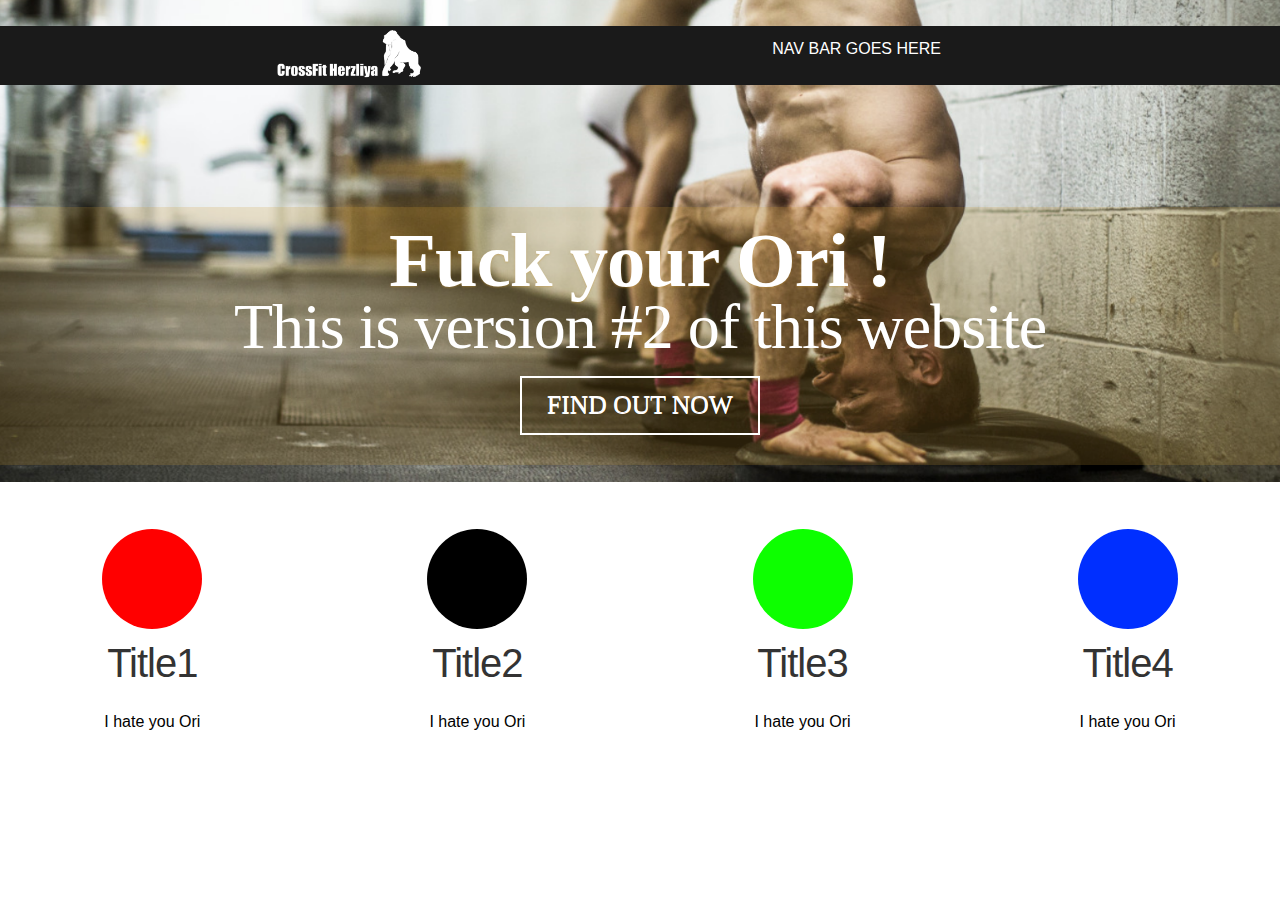
==== index.html @ 821d0a76 "trying to do the slider" ====
<!DOCTYPE html>
<html>

<head>
    <title>Some Title</title>
    <script src="js/jquery-1.7.2.min.js"></script>
    <script src="js/myScripts.js"></script>

    <!-- Responsive and mobile friendly stuff -->
    <meta name="HandheldFriendly" content="True">
    <meta name="MobileOptimized" content="320">
    <meta name="viewport" content="width=device-width, initial-scale=1.0">

    <!-- Stylesheets -->
    <link rel="stylesheet" href="css/xFitStyle.css" media="all">
    <link rel="stylesheet" href="css/html5reset.css" media="all">
    <link rel="stylesheet" href="css/responsivegridsystem.css" media="all">
    <link rel="stylesheet" href="css/col.css" media="all">
    <link rel="stylesheet" href="css/2cols.css" media="all">
    <link rel="stylesheet" href="css/3cols.css" media="all">
    <link rel="stylesheet" href="css/4cols.css" media="all">
    <link rel="stylesheet" href="css/5cols.css" media="all">
    <link rel="stylesheet" href="css/6cols.css" media="all">
    <link rel="stylesheet" href="css/7cols.css" media="all">
    <link rel="stylesheet" href="css/8cols.css" media="all">
    <link rel="stylesheet" href="css/9cols.css" media="all">
    <link rel="stylesheet" href="css/10cols.css" media="all">
    <link rel="stylesheet" href="css/11cols.css" media="all">
    <link rel="stylesheet" href="css/12cols.css" media="all">



    <!-- Responsive Stylesheets -->
    <link rel="stylesheet" media="only screen and (max-width: 1024px) and (min-width: 769px)" href="/css/1024.css">
    <link rel="stylesheet" media="only screen and (max-width: 768px) and (min-width: 481px)" href="/css/768.css">
    <link rel="stylesheet" media="only screen and (max-width: 480px)" href="/css/480.css">

    <!-- All JavaScript at the bottom, except for Modernizr which enables HTML5 elements and feature detects -->
    <script src="js/modernizr-2.5.3-min.js"></script>

    <body>
        <div id="container">
            <div class="header group span_3_of_3">
                <div class="logo col span_1_of_3">
                    <a href="index.html">
                        <img src="img/logo_white.png" class="logopic" />
                    </a>
                </div>
                <div class="nav-bar col span_2_of_3">
                    NAV BAR GOES HERE
                </div>
            </div>
            <div class="carousel">
                <img alt="pic 1" class="carImg" src="img/headerPhoto1.png" />
                <!--
                <img alt="pic 1" class="carImg" src="img/headerPhoto2.png" />
                <img alt="pic 1" class="carImg" src="img/headerPhoto3.png" />
                <img alt="pic 1" class="carImg" src="img/headerPhoto4.png" />
                <img alt="pic 1" class="carImg" src="img/headerPhoto5.png" />

-->
            </div>
            <div class="span_3_of_3">
                <div class="overlayText">
                    <h1 id="title">Fuck your Ori !</h1>
                    <h2 id="title">This is version #2 of this website</h2>
                    <button id="overlay" onclick='alert("clicked");'>FIND OUT NOW</button>
                    <br>
                    <br>
                    <br>
                </div>
            </div>
            <div class="foot">
                <div class="section">
                    <div class="col span_1_of_4">
                        <img src="img/boxLink1.png" class="footImg" />
                        <p class="introtext">Title1</p>
                        <p>I hate you Ori</p>
                    </div>
                    <div class="col span_1_of_4">
                        <img src="img/boxLink2.png" class="footImg" />
                        <p class="introtext">Title2</p>
                        <p>I hate you Ori</p>
                    </div>
                    <div class="col span_1_of_4">
                        <img src="img/boxLink3.png" class="footImg" />
                        <p class="introtext">Title3</p>
                        <p>I hate you Ori</p>
                    </div>
                    <div class="col span_1_of_4">
                        <img src="img/boxLink4.png" class="footImg" />
                        <p class="introtext">Title4</p>
                        <p>I hate you Ori</p>
                    </div>
                </div>
            </div>

        </div>
    </body>


    <script src="js/responsivegridsystem.js"></script>

</html>
---- css/xFitStyle.css ----
/** FONT ISNTALLATION**/

@font-face{

font-family:Dense;
 src:url(file:///C:/Users/aviadh/Documents/Websites/crossfit/CrossfitVer3/fonts/Dense-Regular.otf);

}
.header {
    height: 1%;
    margin-top: 2%;
    background: #1A1A1A;
}
.logopic {
    margin: -2%;
    width: 35%;
    height: auto;
    float: right;
}
.nav-bar {
    margin-top: 20%;
    height: 100%;
    color: #ffffff;
}
/**
.carousel {
    width: 500%;
    left: 0;
    margin: 0 auto;
    padding: 0;
}
**/

.carImg {
    margin-top: -17%;
    position: relative;
    z-index: -999;
    width: 100%;
}
.overlayText {
    margin-top: -22%;
    background-color: rgba(204, 153, 51, 0.2);
}
h1#title {
    color: white;
    font-family: Dense;
    font-weight: bold;
    text-shadow: 0px 1px 2px rgba(204, 153, 51, 0.4);
    font-size: 6vw;
    padding: 0;
    margin: 0;
}
h2#title {
    margin-top: -2%;
    color: white;
    font-family: Dense;
    font-size: 5vw;
}
button#overlay {
    background: transparent;
    color: white;
    border: 2px solid white;
    font-family: Dense;
    font-size: 2vw;
    margin: 0;
    margin-top: -10%;
    margin-bottom: -10%;
}
.foot {
    margin-top: 4%;
}
.footImg {
    background-size: cover;
    width: 100px;
    height: 100px;
    border-radius: 100px;
    border-top-left-radius: 100px;
    border-bottom-right-radius: 100px;
}
@media only screen and (max-width: 480px) {}
---- css/responsivegridsystem.css ----
/* RESPONSIVE GRID SYSTEM =============================================================================  */

/*  IMPORT FONTS  ============================================================================= */

@font-face {
    font-family: 'LeagueGothicRegular';
    src: url('/fonts/League_Gothic-webfont.eot');
    src: url('/fonts/League_Gothic-webfont.eot?#iefix') format('embedded-opentype'),
         url('/fonts/League_Gothic-webfont.woff') format('woff'),
         url('/fonts/League_Gothic-webfont.ttf') format('truetype'),
         url('/fonts/League_Gothic-webfont.svg#LeagueGothicRegular') format('svg');
    font-weight: normal;
    font-style: normal;
}

@font-face {
    font-family: 'MuseoSlab500';
    src: url('/fonts/museo_slab_500-webfont.eot');
    src: url('/fonts/museo_slab_500-webfont.eot?#iefix') format('embedded-opentype'), 
         url('/fonts/museo_slab_500-webfont.woff') format('woff'), 
         url('/fonts/museo_slab_500-webfont.ttf') format('truetype'), 
         url('/fonts/museo_slab_500-webfont.svg#MuseoSlab500') format('svg');
    font-weight: normal;
    font-style: normal;
}

@font-face {
    font-family: 'MuseoSlab300';
    src: url('/fonts/museo_slab_300-webfont.eot');
    src: url('/fonts/museo_slab_300-webfont.eot?#iefix') format('embedded-opentype'), 
         url('/fonts/museo_slab_300-webfont.woff') format('woff'), 
         url('/fonts/museo_slab_300-webfont.ttf') format('truetype'),
         url('/fonts/museo_slab_300-webfont.svg#MuseoSlab300') format('svg');
    font-weight: normal;
    font-style: normal;
}

@font-face {
    font-family: 'MuseoSlab100';
    src: url('/fonts/museo_slab_100-webfont.eot');
    src: url('/fonts/museo_slab_100-webfont.eot?#iefix') format('embedded-opentype'), 
         url('/fonts/museo_slab_100-webfont.woff') format('woff'), 
         url('/fonts/museo_slab_100-webfont.ttf') format('truetype'), 
         url('/fonts/museo_slab_100-webfont.svg#MuseoSlab100') format('svg');
    font-weight: normal;
    font-style: normal;
}

@font-face {
    font-family: 'GoudyBookletter1911Regular';
    src: url('/fonts/goudy_bookletter_1911-webfont.eot');
    src: url('/fonts/goudy_bookletter_1911-webfont.eot?#iefix') format('embedded-opentype'),
         url('/fonts/goudy_bookletter_1911-webfont.woff') format('woff'),
         url('/fonts/goudy_bookletter_1911-webfont.ttf') format('truetype'),
         url('/fonts/goudy_bookletter_1911-webfont.svg#GoudyBookletter1911Regular') format('svg');
    font-weight: normal;
    font-style: normal;

}

@font-face {
    font-family: 'HandSean';
    src: url('/fonts/handsean-webfont.eot');
    src: url('/fonts/handsean-webfont.eot?#iefix') format('embedded-opentype'),
         url('/fonts/handsean-webfont.woff') format('woff'),
         url('/fonts/handsean-webfont.ttf') format('truetype'),
         url('/fonts/handsean-webfont.svg#HandSean') format('svg');
    font-weight: normal;
    font-style: normal;
}


/* BASIC PAGE SETUP ============================================================================= */

body { 
margin : 0 auto;
padding : 0;
font : 100%/1.4 'lucida sans unicode', 'lucida grande', 'Trebuchet MS', verdana, arial, helvetica, helve, sans-serif; 	
color : #000; 
text-align: center;
background: #fff url(/images/bodyback.png) left top;
}

button, 
input, 
select, 
textarea { 
font-family : 'lucida sans unicode', 'lucida grande', 'Trebuchet MS', verdana, arial, helvetica, helve, sans-serif; 
color : #333; }

/*  HEADINGS  ============================================================================= */

h1, h2, h3, h4, h5, h6 {
font-family:  MuseoSlab300, 'lucida sans unicode', 'lucida grande', 'Trebuchet MS', verdana, arial, helvetica, helve, sans-serif;
font-weight : normal;
margin-top: 10px;
letter-spacing: -1px;
}

h1 { 
font-family:  LeagueGothicRegular, 'lucida sans unicode', 'lucida grande', 'Trebuchet MS', verdana, arial, helvetica, helve, sans-serif;
color: #000;
margin-bottom : 0.2em;
font-size : 6em; /* 96 / 16 */
line-height : 1.4;
}


h2 { 
color: #222;
margin-bottom : .5em;
margin-top : .5em;
font-size : 2.75em; /* 40 / 16 */
line-height : 1.2;
}

h3 { 
color: #333;
margin-bottom : 0.3em;
letter-spacing: -1px;
font-size : 1.75em; /* 28 / 16 */
line-height : 1.3; }


h4 { 
color: #444;
margin-bottom : 0.5em;
font-size : 1.5em; /* 24 / 16  */
line-height : 1.25; }

	footer h4 { 
		color: #ccc;
	}

h5 { 
color: #555;
margin-bottom : 1.25em;
font-size : 1em; /* 20 / 16 */ }

h6 { 
color: #666;
font-size : 1em; /* 16 / 16  */ }

/*  TYPOGRAPHY  ============================================================================= */

p, ol, ul, dl, address { 
margin-bottom : 1.5em; 
font-size : 1em; /* 16 / 16 = 1 */ }

p {
hyphens : auto;  }


p.introtext {
font-family:  MuseoSlab100, 'lucida sans unicode', 'lucida grande', 'Trebuchet MS', verdana, arial, helvetica, helve, sans-serif;
font-size : 2.5em; /* 40 / 16 */
color: #333;
line-height: 1.4em;
letter-spacing: -1px;
margin-bottom: 0.5em;
}


p.handwritten {
font-family:  HandSean, 'lucida sans unicode', 'lucida grande', 'Trebuchet MS', verdana, arial, helvetica, helve, sans-serif; 
font-size: 1.375em; /* 24 / 16 */
line-height: 1.8em;
margin-bottom: 0.3em;
color: #666;
}

p.center {
text-align: center;
}


.and {
font-family: GoudyBookletter1911Regular, Georgia, Times New Roman, sans-serif;
font-size: 1.5em; /* 24 / 16 */
}

.heart {
font-size: 1.5em; /* 24 / 16 */
}

ul, 
ol { 
margin : 0 0 1.5em 0; 
padding : 0 0 0 24px; }

li ul, 
li ol { 
margin : 0;
font-size : 1em; /* 16 / 16 = 1 */ }

dl, 
dd { 
margin-bottom : 1.5em; }

dt { 
font-weight : normal; }

b, strong { 
font-weight : bold; }

hr { 
display : block; 
margin : 1em 0; 
padding : 0;
height : 1px; 
border : 0; 
border-top : 1px solid #ccc;
}

small { 
font-size : 1em; /* 16 / 16 = 1 */ }

sub, sup { 
font-size : 75%; 
line-height : 0; 
position : relative; 
vertical-align : baseline; }

sup { 
top : -.5em; }

sub { 
bottom : -.25em; }

.subtext {
	color: #666;
	}

/* LINKS =============================================================================  */

a { 
color : #cc1122;
-webkit-transition: all 0.3s ease;
-moz-transition: all 0.3s ease;
-o-transition: all 0.3s ease;
transition: all 0.3s ease;
text-decoration: none;
}

a:visited { 
color : #ee3344; }

a:focus { 
outline : thin dotted; 
color : rgb(0,0,0); }

a:hover, 
a:active { 
outline : 0;
color : #dd2233;
}


footer a { 
color : #ffffff;
-webkit-transition: all 0.3s ease;
-moz-transition: all 0.3s ease;
-o-transition: all 0.3s ease;
transition: all 0.3s ease;
}

footer a:visited { 
color : #fff; }

footer a:focus { 
outline : thin dotted; 
color : rgb(0,0,0); }

footer a:hover, 
footer a:active { 
outline : 0;
color : #fff;
}


/* IMAGES ============================================================================= */

img {
border : 0;
max-width: 100%;
height: auto;
width: auto\9; /* ie8 */
}

img.floatleft { float: left; margin: 0 10px 0 0; }
img.floatright { float: right; margin: 0 0 0 10px; }


/* TABLES ============================================================================= */

table { 
border-collapse : collapse;
border-spacing : 0;
margin-bottom : 1.4em; 
width : 100%; }

th, td, caption { 
padding : .25em 10px .25em 5px; }

tfoot { 
font-style : italic; }

caption { 
background-color : transparent; }

/* FORMS ============================================================================= */

form { 
margin : 0; }

fieldset { 
margin-bottom : 1.5em; 
padding : 0; 
border-width : 0; }

legend { 
*margin-left : -7px; 
padding : 0; 
border-width : 0; }

label{
font-weight : normal;
cursor : pointer;
display:block;
margin:0;
position:relative;
top:0;
left:0;
}

	label.inline{
	display:inline;
	margin:0;
	}
	
	label span{
	color:#666;
	font-size:0.9em;
	}
	
	label span.right{
	position:absolute;
	bottom:0;
	right:1em;
	text-align:right;
	}
	
	label.disabled{
	color:#ccc;
	}


button, 
search,
input, 
select, 
textarea { 
font-size : 100%; 
margin : 0; 
vertical-align : baseline; 
*vertical-align : middle; }

button, input { 
line-height : normal; 
*overflow : visible; }

button, 
input[type="button"], 
input[type="reset"], 
input[type="submit"] { 
padding: 0.5em 1em;
margin: 0;
cursor : pointer; 
text-shadow:0 1px 0 #fff;
}

input[type="checkbox"], 
input[type="radio"] { 
box-sizing : border-box; }

input[type="search"] { 
	box-sizing : content-box;
}

button::-moz-focus-inner, 
input::-moz-focus-inner { 
padding : 0;
border : 0;  }

input{
margin:0;
border:1px solid #ccc;
font-size:1em;
padding:5px;
-moz-border-radius:5px;
-webkit-border-radius:5px;
border-radius:5px;
background:#fff;
-moz-box-shadow:inset 0px 0px 6px #ccc;
-webkit-box-shadow:inset 0px 1px 6px #ccc;
box-shadow:inset 0px 1px 6px #ccc;
}

	input::-webkit-input-placeholder,
	input:-moz-placeholder,
	.placeholder{
	color:#bbb;
	}
	
	input::-moz-focus-inner {border:0;}

	input[disabled="disabled"], input.disabled{
	color:#999;
	background:#f5f5f5;
	-moz-box-shadow:inset 0px 0px 2px #ddd;
	-webkit-box-shadow:inset 0px 1px 2px #ddd;
	box-shadow:inset 0px 1px 2px #ddd;
	}


/* Colors for form validity */
input:valid, 
textarea:valid   {  
/* Styles */ }

input:invalid, 
textarea:invalid {
-webkit-box-shadow : 0 0 2px #f00; 
-moz-box-shadow : 0 0 2px #f00;
box-shadow : 0 0 2px #f00; }

.no-boxshadow input:invalid, 
.no-boxshadow textarea:invalid {
background-color : #ccc; }



/*  MAIN LAYOUT	============================================================================= */

#skiptomain { display: none; }

#wrapper {
	width: 100%;
	position: relative;
	text-align: left;
}

	#headcontainer {
		width: 100%;
		background: url(/images/headerback.png) no-repeat center top;
	}

		header {
			clear: both;
			width: 80%; /* 1000px / 1250px */
			font-size: 0.8125em; /* 13 / 16 */
			max-width: 92.3em; /* 1200px / 13 */
			margin: 0 auto;
			padding: 130px 0px 10px 0px;
			position: relative;
			color: #000;
			text-align: center;
		}
 
   
		

	#maincontentcontainer {
		width: 100%;
	}

		.standardcontainer {
			
		}
		
		.darkcontainer {
			background: rgba(102, 102, 102, 0.05);
		}

		.lightcontainer {
			background: rgba(255, 255, 255, 0.33);
		}
		
			#maincontent{
				clear: both;
				width: 80%; /* 1000px / 1250px */
				font-size: 0.8125em; /* 13 / 16 */
				max-width: 92.3em; /* 1200px / 13 */
				margin: 0 auto;
				padding: 1em 0px;
				color: #333;
				line-height: 1.5em;
				position: relative;
			}
		
			.maincontent{
				clear: both;
				width: 80%; /* 1000px / 1250px */
				font-size: 0.8125em; /* 13 / 16 */
				max-width: 92.3em; /* 1200px / 13 */
				margin: 0 auto;
				padding: 1em 0px;
				color: #333;
				line-height: 1.5em;
				position: relative;
			}

	#footercontainer {
		width: 100%;	
		border-top: 1px solid #000;
		background: #222 url(/images/footerback.png) left top;
	}
	
		footer {
			clear: both;
			width: 80%; /* 1000px / 1250px */
			font-size: 0.8125em; /* 13 / 16 */
			max-width: 92.3em; /* 1200px / 13 */
			margin: 0 auto;
			padding: 20px 0px 10px 0px;
			color: #999;
		}

		footer strong {
			font-size: 1.077em; /* 14 / 13 */
			color: #aaa;
		}


		footer a:link, footer a:visited { color: #999; text-decoration: underline; }
		footer a:hover { color: #fff; text-decoration: underline; }

		ul.pagefooterlist, ul.pagefooterlistimages {
			display: block;
			float: left;
			margin: 0px;
			padding: 0px;
			list-style: none;
		}

		ul.pagefooterlist li, ul.pagefooterlistimages li {
			clear: left;
			margin: 0px;
			padding: 0px 0px 3px 0px;
			display: block;
			line-height: 1.5em;
			font-weight: normal;
			background: none;

		}

		ul.pagefooterlistimages li {
			height: 34px;
		}


		ul.pagefooterlistimages li img {
			padding: 5px 5px 5px 0px;
			vertical-align: middle;
			opacity: 0.75;
			-ms-filter: "progid:DXImageTransform.Microsoft.Alpha(Opacity=75)";
			filter: alpha( opacity  = 75);
			-webkit-transition: all 0.3s ease;
			-moz-transition: all 0.3s ease;
			-o-transition: all 0.3s ease;
			transition: all 0.3s ease;
		}

		ul.pagefooterlistimages li a
		{
			text-decoration: none;
		}

		ul.pagefooterlistimages li a:hover img {
			opacity: 1.0;
			-ms-filter: "progid:DXImageTransform.Microsoft.Alpha(Opacity=100)";
			filter: alpha( opacity  = 100);
		}

			#smallprint {
				margin-top: 20px;
				line-height: 1.4em;
				text-align: center;
				color: #999;
				font-size: 0.923em; /* 12 / 13 */
			}

			#smallprint p{
				vertical-align: middle;
			}

			#smallprint .twitter-follow-button{
				margin-left: 1em;
				vertical-align: middle;
			}

			#smallprint img {
				margin: 0px 10px 15px 0px;
				vertical-align: middle;
				opacity: 0.5;
				-ms-filter: "progid:DXImageTransform.Microsoft.Alpha(Opacity=50)";
				filter: alpha( opacity  = 50);
				-webkit-transition: all 0.3s ease;
				-moz-transition: all 0.3s ease;
				-o-transition: all 0.3s ease;
				transition: all 0.3s ease;
			}


			#smallprint a:hover img {
				opacity: 1.0;
				-ms-filter: "progid:DXImageTransform.Microsoft.Alpha(Opacity=100)";
				filter: alpha( opacity  = 100);
			}

			#smallprint a:link, #smallprint a:visited { color: #999; text-decoration: none; }
			#smallprint a:hover { color: #999; text-decoration: underline; }


/*  SECTIONS  ============================================================================= */

.section {
	clear: both;
	padding: 0px;
	margin: 0px;
}

	
/*  CODE  ============================================================================= */

pre.code {
	padding: 0;
	margin: 0;
	font-family: monospace;
	white-space: pre-wrap;
	font-size: 1.1em;
}

strong.code {
	font-weight: normal;
	font-family: monospace;
	font-size: 1.2em;
}


/*  EXAMPLE  ============================================================================= */

#example .col {
	background: #ccc;
	background: rgba(204, 204, 204, 0.85);

}

/*  SAMPLE  ============================================================================= */

#sample .col {
	background: #ccc;
	padding: 1em 0;
	background: rgba(204, 204, 204, 0.85);

}

/*  CALCUATIONS  ============================================================================= */

#calculated .col {
	background: #ccc;
	padding: 1em 0;
	background: rgba(204, 204, 204, 0.85);

}

/*  NOTES  ============================================================================= */


.note {
	position:relative;
	padding:1em 1.5em;
	margin: 0 0 1em 0;
	background: #fff;
	background: rgba(255, 255, 255, 0.5);
	overflow:hidden;
}

.note:before {
	content:"";
	position:absolute;
	top:0;
	right:0;
	border-width:0 16px 16px 0;
	border-style:solid;
	border-color:transparent transparent #cccccc #cccccc;
	background:#cccccc;
	-webkit-box-shadow:0 1px 1px rgba(0,0,0,0.3), -1px 1px 1px rgba(0,0,0,0.2);
	-moz-box-shadow:0 1px 1px rgba(0,0,0,0.3), -1px 1px 1px rgba(0,0,0,0.2);
	box-shadow:0 1px 1px rgba(0,0,0,0.3), -1px 1px 1px rgba(0,0,0,0.2);
	display:block; width:0; /* Firefox 3.0 damage limitation */
}

.note.rounded {
	-webkit-border-radius:5px 0 5px 5px;
	-moz-border-radius:5px 0 5px 5px;
	border-radius:5px 0 5px 5px;
}

.note.rounded:before {
	border-width:8px;
	border-color:#ff #ff transparent transparent;
	background: url(/images/bodyback.png);
	-webkit-border-bottom-left-radius:5px;
	-moz-border-radius:0 0 0 5px;
	border-radius:0 0 0 5px;
}

/*  SCREENS  ============================================================================= */

.siteimage {
	max-width: 90%;
	padding: 5%;
	margin: 0 0 1em 0;
	background: transparent url(/images/stripe-bg.png);
	-webkit-transition: background 0.3s ease;
	-moz-transition: background 0.3s ease;
	-o-transition: background 0.3s ease;
	transition: background 0.3s ease;
}

.siteimage:hover {
	background: #bbb url(/images/stripe-bg.png);
	position: relative;
	top: -2px;
	
}

/*  COLUMNS  ============================================================================= */

.twocolumns{
	-moz-column-count: 2;
	-moz-column-gap: 2em;
	-webkit-column-count: 2;
	-webkit-column-gap: 2em;
	column-count: 2;
	column-gap: 2em;
  }

/*  BUTTONS  ============================================================================= */


.button {
	display: inline-block;
	outline: none;
	cursor: pointer;
	text-align: center;
	text-decoration: none;
	font-weight: normal;
	color: #fff;
	padding: .5em 1em;
	margin: 1px;
	-webkit-border-radius: 5px;
	-moz-border-radius: 5px;
	border-radius: 5px;
	-webkit-box-shadow: 0 1px 2px rgba(0,0,0,.2);
	-moz-box-shadow: 0 1px 2px rgba(0,0,0,.2);
	box-shadow: 0 1px 2px rgba(0,0,0,.2);
	background: #cc1122 url(/images/glass.png) repeat-x 0 50%;
	-webkit-transition: all 0.3s ease;
	-moz-transition: all 0.3s ease;
	-o-transition: all 0.3s ease;
	transition: all 0.3s ease;
	font-size : 1.1em;
				
}
.button:hover {
	background: #dd2233 url(/images/glass.png) repeat-x 0 50%;
	color: #fff;
	text-decoration: none;
}
.button:active {
	background: #dd2233 url(/images/glass.png) repeat-x 0 50%;
	color: #fff;
	position: relative;
	top: 1px;
}
.button:visited { 
	color : #fff;
}



/*  GLOBAL OBJECTS ============================================================================= */

.breaker { clear: both; }

.group:before,
.group:after {
    content:"";
    display:table;
}
.group:after {
    clear:both;
}
.group {
    zoom:1; /* For IE 6/7 (trigger hasLayout) */
}


.floatleft {
    float: left;
}

.floatright {
    float: right;
}


/* VENDOR-SPECIFIC ============================================================================= */

html { 
-webkit-overflow-scrolling : touch; 
-webkit-tap-highlight-color : rgb(52,158,219); 
-webkit-text-size-adjust : 100%; 
-ms-text-size-adjust : 100%; }

.clearfix { 
zoom : 1; }

::-webkit-selection { 
background : rgb(23,119,175); 
color : rgb(250,250,250); 
text-shadow : none; }

::-moz-selection { 
background : rgb(23,119,175); 
color : rgb(250,250,250); 
text-shadow : none; }

::selection { 
background : rgb(23,119,175); 
color : rgb(250,250,250); 
text-shadow : none; }

button, 
input[type="button"], 
input[type="reset"], 
input[type="submit"] { 
-webkit-appearance : button; }

::-webkit-input-placeholder {
font-size : .875em; 
line-height : 1.4; }

input:-moz-placeholder { 
font-size : .875em; 
line-height : 1.4; }

.ie7 img,
.iem7 img { 
-ms-interpolation-mode : bicubic; }

input[type="checkbox"], 
input[type="radio"] { 
box-sizing : border-box; }

input[type="search"] { 
-webkit-box-sizing : content-box;
-moz-box-sizing : content-box; }

button::-moz-focus-inner, 
input::-moz-focus-inner { 
padding : 0;
border : 0; }

p {
/* http://www.w3.org/TR/css3-text/#hyphenation */
-webkit-hyphens : auto;
-webkit-hyphenate-character : "\2010";
-webkit-hyphenate-limit-after : 1;
-webkit-hyphenate-limit-before : 3;
-moz-hyphens : auto; }
---- css/col.css ----
/*  SECTIONS  ============================================================================= */

.section {
	clear: both;
	padding: 0px;
	margin: 0px;
}

/*  GROUPING  ============================================================================= */


.group:before,
.group:after {
    content:"";
    display:table;
}
.group:after {
    clear:both;
}
.group {
    zoom:1; /* For IE 6/7 (trigger hasLayout) */
}

/*  GRID COLUMN SETUP   ==================================================================== */

.col {
	display: block;
	float:left;
	margin: 1% 0 1% 1.6%;
}

.col:first-child { margin-left: 0; } /* all browsers except IE6 and lower */


/*  REMOVE MARGINS AS ALL GO FULL WIDTH AT 480 PIXELS */

@media only screen and (max-width: 480px) {
	.col { 
		margin: 1% 0 1% 0%;
	}
}
---- css/2cols.css ----
/*  GRID OF TWO   ============================================================================= */


.span_2_of_2 {
	width: 100%;
}

.span_1_of_2 {
	width: 49.2%;
}

/*  GO FULL WIDTH AT LESS THAN 480 PIXELS */

@media only screen and (max-width: 480px) {
	.span_2_of_2 {
		width: 100%; 
	}
	.span_1_of_2 {
		width: 100%; 
	}
}
---- css/3cols.css ----
/*  GRID OF THREE   ============================================================================= */

	
.span_3_of_3 {
	width: 100%; 
}

.span_2_of_3 {
	width: 66.13%; 
}

.span_1_of_3 {
	width: 32.26%; 
}


/*  GO FULL WIDTH AT LESS THAN 480 PIXELS */

@media only screen and (max-width: 480px) {
	.span_3_of_3 {
		width: 100%; 
	}
	.span_2_of_3 {
		width: 100%; 
	}
	.span_1_of_3 {
		width: 100%;
	}
}
---- css/4cols.css ----
/*  GRID OF FOUR   ============================================================================= */

	
.span_4_of_4 {
	width: 100%; 
}

.span_3_of_4 {
	width: 74.6%; 
}

.span_2_of_4 {
	width: 49.2%; 
}

.span_1_of_4 {
	width: 23.8%; 
}


/*  GO FULL WIDTH AT LESS THAN 480 PIXELS */

@media only screen and (max-width: 480px) {
	.span_4_of_4 {
		width: 100%; 
	}
	.span_3_of_4 {
		width: 100%; 
	}
	.span_2_of_4 {
		width: 100%; 
	}
	.span_1_of_4 {
		width: 100%; 
	}
}
---- css/5cols.css ----
/*  GRID OF FIVE   ============================================================================= */

	
.span_5_of_5 {
	width: 100%;
}

.span_4_of_5 {
  	width: 79.68%; 
}

.span_3_of_5 {
  	width: 59.36%; 
}

.span_2_of_5 {
  	width: 39.04%;
}

.span_1_of_5 {
  	width: 18.72%;
}


/*  GO FULL WIDTH AT LESS THAN 480 PIXELS */

@media only screen and (max-width: 480px) {
	.span_5_of_5 {
		width: 100%; 
	}
	.span_4_of_5 {
		width: 100%; 
	}
	.span_3_of_5 {
		width: 100%; 
	}
	.span_2_of_5 {
		width: 100%; 
	}
	.span_1_of_5 {
		width: 100%; 
	}
}
---- css/6cols.css ----
/*  GRID OF SIX   ============================================================================= */


.span_6_of_6 {
	width: 100%;
}

.span_5_of_6 {
  	width: 83.06%;
}

.span_4_of_6 {
  	width: 66.13%;
}

.span_3_of_6 {
  	width: 49.2%;
}

.span_2_of_6 {
  	width: 32.26%;
}

.span_1_of_6 {
  	width: 15.33%;
}


/*  GO FULL WIDTH AT LESS THAN 480 PIXELS */

@media only screen and (max-width: 480px) {
	.span_6_of_6 {
		width: 100%; 
	}
	.span_5_of_6 {
		width: 100%; 
	}
	.span_4_of_6 {
		width: 100%; 
	}
	.span_3_of_6 {
		width: 100%; 
	}
	.span_2_of_6 {
		width: 100%; 
	}
	.span_1_of_6 {
		width: 100%; 
	}
}
---- css/7cols.css ----
/*  GRID OF SEVEN   ============================================================================= */


.span_7_of_7 {
	width: 100%;
}

.span_6_of_7 {
	width: 85.48%;
}

.span_5_of_7 {
  	width: 70.97%;
}

.span_4_of_7 {
  	width: 56.45%;
}

.span_3_of_7 {
  	width: 41.94%;
}

.span_2_of_7 {
  	width: 27.42%;
}

.span_1_of_7 {
  	width: 12.91%;
}


/*  GO FULL WIDTH AT LESS THAN 480 PIXELS */

@media only screen and (max-width: 480px) {
	.span_7_of_7 {
		width: 100%; 
	}
	.span_6_of_7 {
		width: 100%; 
	}
	.span_5_of_7 {
		width: 100%; 
	}
	.span_4_of_7 {
		width: 100%; 
	}
	.span_3_of_7 {
		width: 100%; 
	}
	.span_2_of_7 {
		width: 100%; 
	}
	.span_1_of_7 {
		width: 100%; 
	}
}
---- css/8cols.css ----
/*  GRID OF EIGHT   ============================================================================= */

	
.span_8_of_8 {
	width: 100%;
}

.span_7_of_8 {
	width: 87.3%; 
}

.span_6_of_8 {
	width: 74.6%; 
}

.span_5_of_8 {
	width: 61.9%; 
}

.span_4_of_8 {
	width: 49.2%; 
}

.span_3_of_8 {
	width: 36.5%;
}

.span_2_of_8 {
	width: 23.8%; 
}

.span_1_of_8 {
	width: 11.1%; 
}


/*  GO FULL WIDTH AT LESS THAN 480 PIXELS */

@media only screen and (max-width: 480px) {
	.span_8_of_8 {
		width: 100%; 
	}
	.span_7_of_8 {
		width: 100%; 
	}
	.span_6_of_8 {
		width: 100%; 
	}
	.span_5_of_8 {
		width: 100%; 
	}
	.span_4_of_8 {
		width: 100%; 
	}
	.span_3_of_8 {
		width: 100%; 
	}
	.span_2_of_8 {
		width: 100%; 
	}
	.span_1_of_8 {
		width: 100%; 
	}
}
---- css/9cols.css ----
/*  GRID OF NINE   ============================================================================= */


.span_9_of_9 {
	width: 100%;
}

.span_8_of_9 {
	width: 88.71%;
}

.span_7_of_9 {
	width: 77.42%; 
}

.span_6_of_9 {
	width: 66.13%; 
}

.span_5_of_9 {
	width: 54.84%; 
}

.span_4_of_9 {
	width: 43.55%; 
}

.span_3_of_9 {
	width: 32.26%;
}

.span_2_of_9 {
	width: 20.97%; 
}

.span_1_of_9 {
	width: 9.68%; 
}


/*  GO FULL WIDTH AT LESS THAN 480 PIXELS */

@media only screen and (max-width: 480px) {
	.span_9_of_9 {
		width: 100%; 
	}
	.span_8_of_9 {
		width: 100%; 
	}
	.span_7_of_9 {
		width: 100%; 
	}
	.span_6_of_9 {
		width: 100%; 
	}
	.span_5_of_9 {
		width: 100%; 
	}
	.span_4_of_9 {
		width: 100%; 
	}
	.span_3_of_9 {
		width: 100%; 
	}
	.span_2_of_9 {
		width: 100%; 
	}
	.span_1_of_9 {
		width: 100%; 
	}
}
---- css/10cols.css ----
/*  GRID OF TEN   ============================================================================= */


.span_10_of_10 {
	width: 100%;
}

.span_9_of_10 {
	width: 89.84%;
}

.span_8_of_10 {
	width: 79.68%;
}

.span_7_of_10 {
	width: 69.52%; 
}

.span_6_of_10 {
	width: 59.36%; 
}

.span_5_of_10 {
	width: 49.2%; 
}

.span_4_of_10 {
	width: 39.04%; 
}

.span_3_of_10 {
	width: 28.88%;
}

.span_2_of_10 {
	width: 18.72%; 
}

.span_1_of_10 {
	width: 8.56%; 
}


/*  GO FULL WIDTH AT LESS THAN 480 PIXELS */

@media only screen and (max-width: 480px) {
	.span_10_of_10 {
		width: 100%; 
	}
	.span_9_of_10 {
		width: 100%; 
	}
	.span_8_of_10 {
		width: 100%; 
	}
	.span_7_of_10 {
		width: 100%; 
	}
	.span_6_of_10 {
		width: 100%; 
	}
	.span_5_of_10 {
		width: 100%; 
	}
	.span_4_of_10 {
		width: 100%; 
	}
	.span_3_of_10 {
		width: 100%; 
	}
	.span_2_of_10 {
		width: 100%; 
	}
	.span_1_of_10 {
		width: 100%; 
	}
}
---- css/11cols.css ----
/*  GRID OF ELEVEN   ============================================================================= */

.span_11_of_11 {
	width: 100%;
}

.span_10_of_11 {
	width: 90.76%;
}

.span_9_of_11 {
	width: 81.52%;
}

.span_8_of_11 {
	width: 72.29%;
}

.span_7_of_11 {
	width: 63.05%; 
}

.span_6_of_11 {
	width: 53.81%; 
}

.span_5_of_11 {
	width: 44.58%; 
}

.span_4_of_11 {
	width: 35.34%; 
}

.span_3_of_11 {
	width: 26.1%;
}

.span_2_of_11 {
	width: 16.87%; 
}

.span_1_of_11 {
	width: 7.63%; 
}


/*  GO FULL WIDTH AT LESS THAN 480 PIXELS */

@media only screen and (max-width: 480px) {
	.span_11_of_11 {
		width: 100%; 
	}
	.span_10_of_11 {
		width: 100%; 
	}
	.span_9_of_11 {
		width: 100%; 
	}
	.span_8_of_11 {
		width: 100%; 
	}
	.span_7_of_11 {
		width: 100%; 
	}
	.span_6_of_11 {
		width: 100%; 
	}
	.span_5_of_11 {
		width: 100%; 
	}
	.span_4_of_11 {
		width: 100%; 
	}
	.span_3_of_11 {
		width: 100%; 
	}
	.span_2_of_11 {
		width: 100%; 
	}
	.span_1_of_11 {
		width: 100%; 
	}
}
---- css/12cols.css ----
/*  GRID OF TWELVE   ============================================================================= */

.span_12_of_12 {
	width: 100%;
}

.span_11_of_12 {
	width: 91.53%;
}

.span_10_of_12 {
	width: 83.06%;
}

.span_9_of_12 {
	width: 74.6%;
}

.span_8_of_12 {
	width: 66.13%;
}

.span_7_of_12 {
	width: 57.66%; 
}

.span_6_of_12 {
	width: 49.2%; 
}

.span_5_of_12 {
	width: 40.73%; 
}

.span_4_of_12 {
	width: 32.26%; 
}

.span_3_of_12 {
	width: 23.8%;
}

.span_2_of_12 {
	width: 15.33%; 
}

.span_1_of_12 {
	width: 6.86%; 
}


/*  GO FULL WIDTH AT LESS THAN 480 PIXELS */

@media only screen and (max-width: 480px) {
	.span_12_of_12 {
		width: 100%; 
	}
	.span_11_of_12 {
		width: 100%; 
	}
	.span_10_of_12 {
		width: 100%; 
	}
	.span_9_of_12 {
		width: 100%; 
	}
	.span_8_of_12 {
		width: 100%; 
	}
	.span_7_of_12 {
		width: 100%; 
	}
	.span_6_of_12 {
		width: 100%; 
	}
	.span_5_of_12 {
		width: 100%; 
	}
	.span_4_of_12 {
		width: 100%; 
	}
	.span_3_of_12 {
		width: 100%; 
	}
	.span_2_of_12 {
		width: 100%; 
	}
	.span_1_of_12 {
		width: 100%; 
	}
}
---- css/1024.css ----
/*  MAKE LAYOUT RESPONSIVE at 1024px FOR SMALLER SCREENS ================================================================ */


	
		header {
			width: 93.75%; /* 960px / 1024px */
		}

		#maincontent{
					width: 93.75%; /* 960px / 1024px */
		}
		
		.maincontent{
			width: 93.75%; /* 960px / 1024px */
		}

		footer {
			width: 93.75%; /* 960px / 1024px */
		}
---- css/768.css ----
/*  MAKE LAYOUT RESPONSIVE at 768px FOR IPAD PORTRAIT ================================================================ */


	
		header {
			width: 93.75%; /* 720px / 768px */
		}

		#maincontent{
			width: 93.75%; /* 720px / 768px */
		}

		
		.maincontent{
			width: 93.75%; /* 720px / 768px */
		}

		
		footer {
			width: 93.75%; /* 720px / 768px */
		}
---- css/480.css ----
/*  MAKE LAYOUT RESPONSIVE at 480px FOR IPHONE LANDSCAPE ============================================ */


	
		header {
			width: 93.75%; /* 450px / 480px */
		}


		#maincontent{
			width: 93.75%; /* 450px / 480px */
		}
		
	
		.maincontent{
			width: 93.75%; /* 450px / 480px */
		}
		
		
		footer {
			width: 93.75%; /* 450px / 480px */
		}
		
		

/*  GRID OF EIGHT TURNS INTO A GRID OF FOUR */

.span_8_of_8 {
	width: 100%; 
	margin-left: 0;
}

.span_7_of_8 {
	width: 100%;
	margin-left: 0;
}

.span_6_of_8 {
	width: 100%;
	margin-left: 0;
}

.span_5_of_8 {
	width: 100%;
	margin-left: 0;
}

.span_4_of_8 {
	width: 100%;
	margin-left: 0;
}

.span_3_of_8 {
	width: 74.2%;
	margin: 1% 0 1% 3.2%;
}

.span_2_of_8 {
	width: 48.4%;
	margin: 1% 0 1% 3.2%; 
}

.span_1_of_8 {
	width: 22.6%;
	margin: 1% 0 1% 3.2%; 
}

.span_1_of_8:nth-child(4n+1) { 
	clear: both;
	margin-left: 0;
}
		
/*  Except in the Example and in the Sample */

#example .maincontent .span_8_of_8 {
	width: 100%; 
	margin-left: 0;
}
#example .maincontent .span_7_of_8 {
	width: 100%; 
	margin-left: 0;
}
#example .maincontent .span_6_of_8 {
	width: 100%;
	margin-left: 0; 
}
#example .maincontent .span_5_of_8 {
	width: 100%; 
	margin-left: 0;
}
#example .maincontent .span_4_of_8 {
	width: 100%; 
	margin-left: 0;
}
#example .maincontent .span_3_of_8 {
	width: 100%;
	margin-left: 0; 
}
#example .maincontent .span_2_of_8 {
	width: 100%%; 
	margin-left: 0;
}
#example .maincontent .span_1_of_8 {
	width: 100%; 
	margin-left: 0;
}

#sample .maincontent .span_8_of_8 {
	width: 100%; 
	margin-left: 0;
}
#sample .maincontent .span_7_of_8 {
	width: 100%; 
	margin-left: 0;
}
#sample .maincontent .span_6_of_8 {
	width: 100%;
	margin-left: 0; 
}
#sample .maincontent .span_5_of_8 {
	width: 100%; 
	margin-left: 0;
}
#sample .maincontent .span_4_of_8 {
	width: 100%; 
	margin-left: 0;
}
#sample .maincontent .span_3_of_8 {
	width: 100%;
	margin-left: 0; 
}
#sample .maincontent .span_2_of_8 {
	width: 100%%; 
	margin-left: 0;
}
#sample .maincontent .span_1_of_8 {
	width: 100%; 
	margin-left: 0;
}
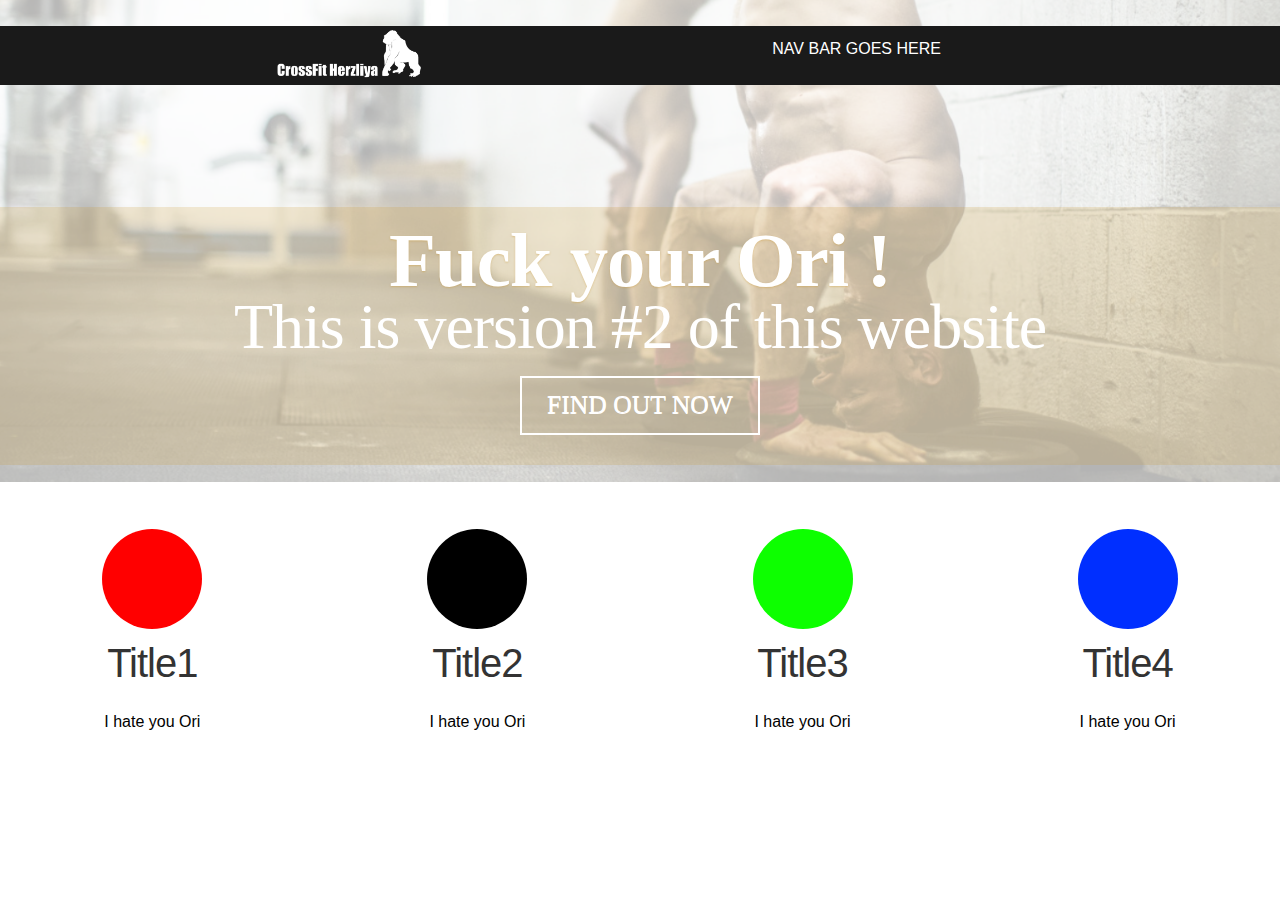
==== commit 4147d73e: "Carousel finished" ====
--- a/index.html
+++ b/index.html
@@ -51,7 +51,7 @@
                 </div>
             </div>
             <div class="carousel">
-                <img alt="pic 1" class="carImg" src="img/headerPhoto1.png" />
+                <img alt="pic 1" id="carImg" class="carImg" src="img/headerPhoto1.png" />
                 <!--
                 <img alt="pic 1" class="carImg" src="img/headerPhoto2.png" />
                 <img alt="pic 1" class="carImg" src="img/headerPhoto3.png" />
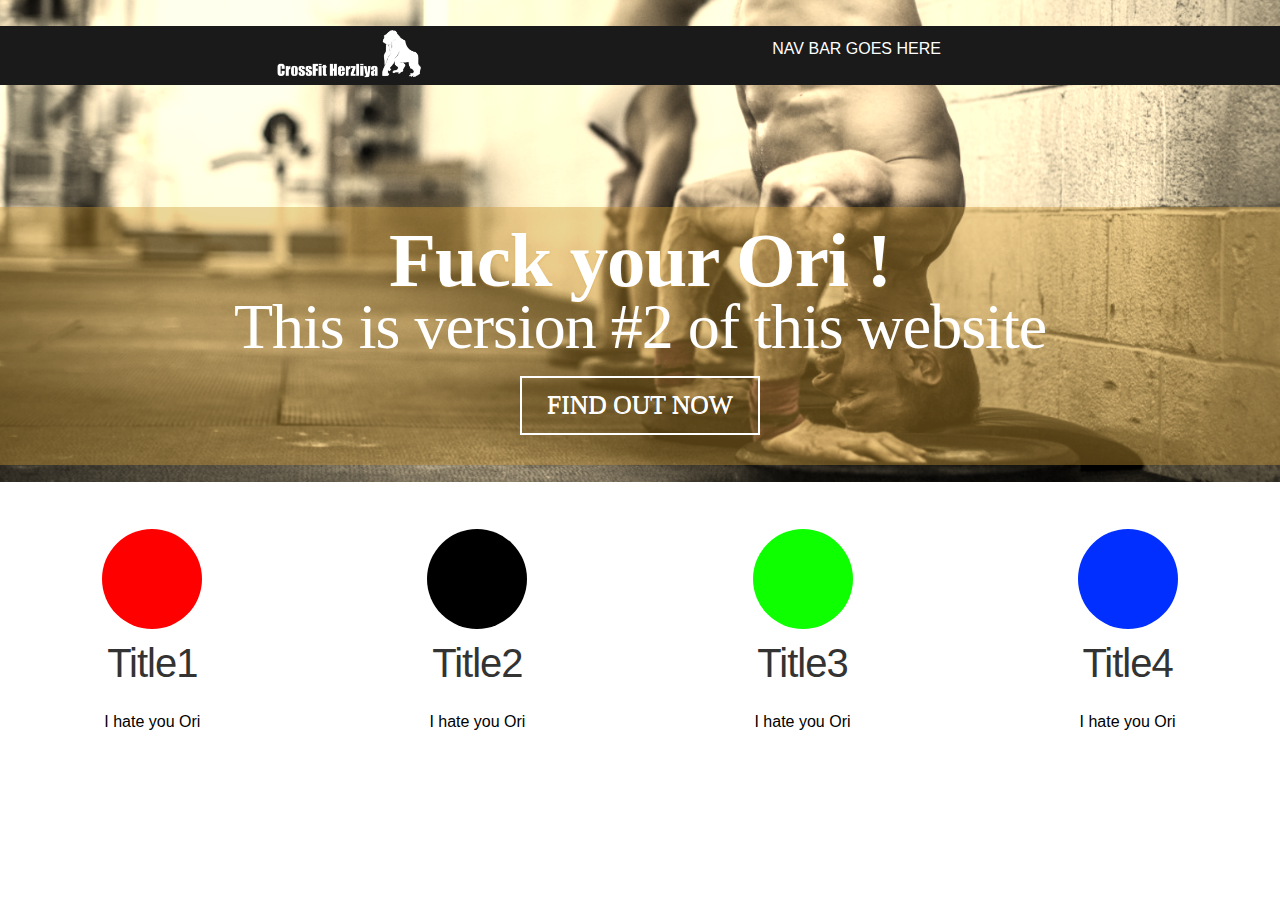
==== commit 65ec1efd: "DAMMET AJAX LOADER" ====
--- a/index.html
+++ b/index.html
@@ -39,11 +39,11 @@
     <script src="js/modernizr-2.5.3-min.js"></script>
 
     <body>
-        <div id="container">
+        <div class="container group">
             <div class="header group span_3_of_3">
                 <div class="logo col span_1_of_3">
                     <a href="index.html">
-                        <img src="img/logo_white.png" class="logopic" />
+                        <img src="img/logo_white.png" class="logopic" alt="logo" />
                     </a>
                 </div>
                 <div class="nav-bar col span_2_of_3">
--- a/css/xFitStyle.css
+++ b/css/xFitStyle.css
@@ -5,6 +5,9 @@
 font-family:Dense;
  src:url(file:///C:/Users/aviadh/Documents/Websites/crossfit/CrossfitVer3/fonts/Dense-Regular.otf);
 
+}
+body {
+    overflow: hidden;
 }
 .header {
     height: 1%;
@@ -32,14 +35,23 @@
 **/
 
 .carImg {
+    background-image: url(http://xn--gebzbbce.co.il/images/ajax_load.gif);
+    background-repeat: no-repeat;
+    background-position: center;
+    background-size: 10%;
     margin-top: -17%;
     position: relative;
     z-index: -999;
     width: 100%;
+    -webkit-filter: sepia(70%);
+    -moz-filter: sepia(70%);
+    -ms-filter: sepia(70%);
+    -o-filter: sepia(70%);
+    filter: sepia(70%);
 }
 .overlayText {
     margin-top: -22%;
-    background-color: rgba(204, 153, 51, 0.2);
+    background-color: rgba(204, 153, 51, 0.4);
 }
 h1#title {
     color: white;
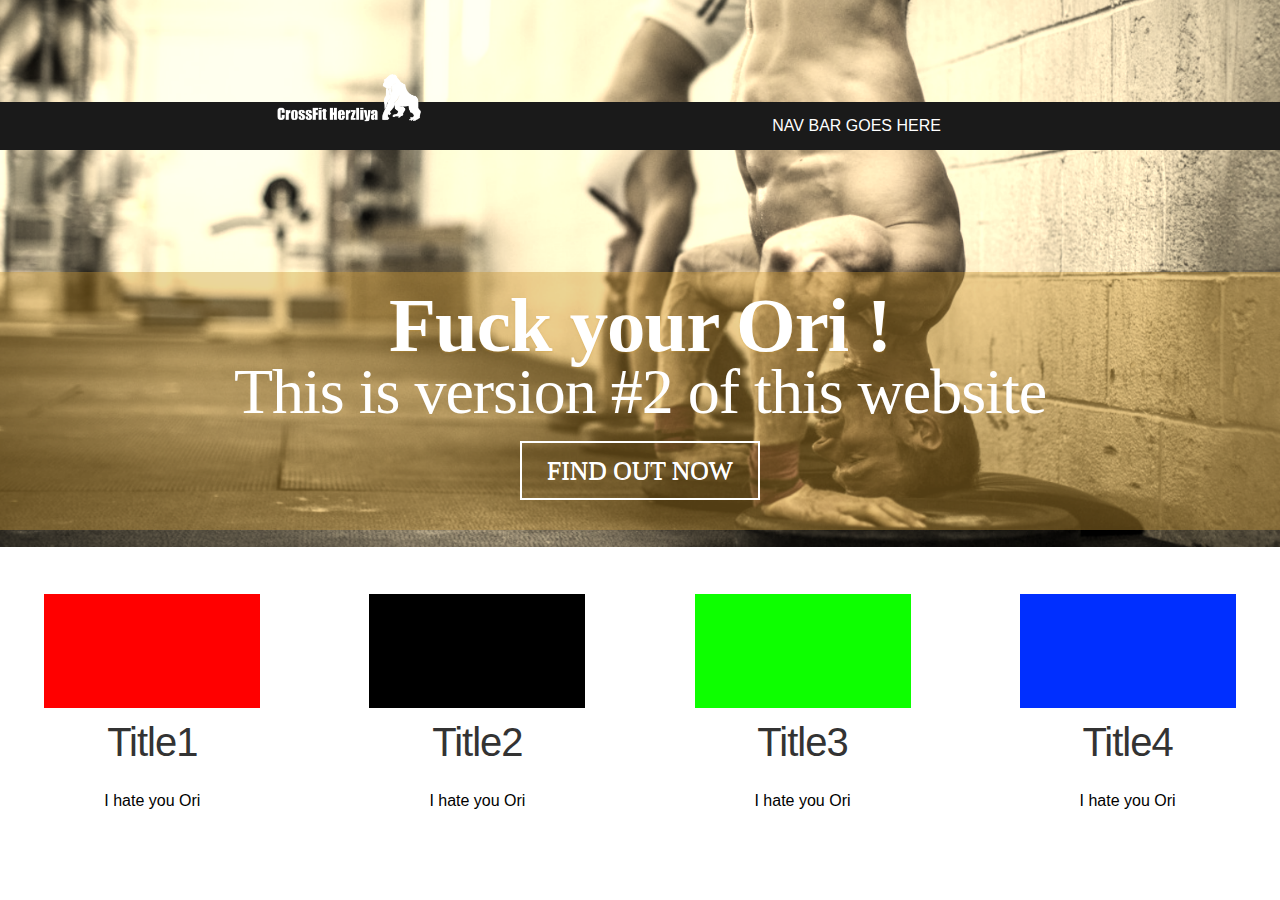
==== commit 257c1f70: "Revert "DAMMET AJAX LOADER"" ====
--- a/index.html
+++ b/index.html
@@ -39,11 +39,11 @@
     <script src="js/modernizr-2.5.3-min.js"></script>
 
     <body>
-        <div class="container group">
+        <div id="container">
             <div class="header group span_3_of_3">
                 <div class="logo col span_1_of_3">
                     <a href="index.html">
-                        <img src="img/logo_white.png" class="logopic" alt="logo" />
+                        <img src="img/logo_white.png" class="logopic" />
                     </a>
                 </div>
                 <div class="nav-bar col span_2_of_3">
--- a/css/xFitStyle.css
+++ b/css/xFitStyle.css
@@ -6,16 +6,14 @@
  src:url(file:///C:/Users/aviadh/Documents/Websites/crossfit/CrossfitVer3/fonts/Dense-Regular.otf);
 
 }
-body {
-    overflow: hidden;
-}
 .header {
     height: 1%;
-    margin-top: 2%;
+    margin-top: 8%;
     background: #1A1A1A;
 }
 .logopic {
     margin: -2%;
+    margin-top: -10%;
     width: 35%;
     height: auto;
     float: right;
@@ -35,19 +33,11 @@
 **/
 
 .carImg {
-    background-image: url(http://xn--gebzbbce.co.il/images/ajax_load.gif);
-    background-repeat: no-repeat;
-    background-position: center;
-    background-size: 10%;
     margin-top: -17%;
     position: relative;
     z-index: -999;
     width: 100%;
     -webkit-filter: sepia(70%);
-    -moz-filter: sepia(70%);
-    -ms-filter: sepia(70%);
-    -o-filter: sepia(70%);
-    filter: sepia(70%);
 }
 .overlayText {
     margin-top: -22%;
@@ -81,12 +71,4 @@
 .foot {
     margin-top: 4%;
 }
-.footImg {
-    background-size: cover;
-    width: 100px;
-    height: 100px;
-    border-radius: 100px;
-    border-top-left-radius: 100px;
-    border-bottom-right-radius: 100px;
-}
-@media only screen and (max-width: 480px) {}+.footImg {}@media only screen and (max-width: 480px) {}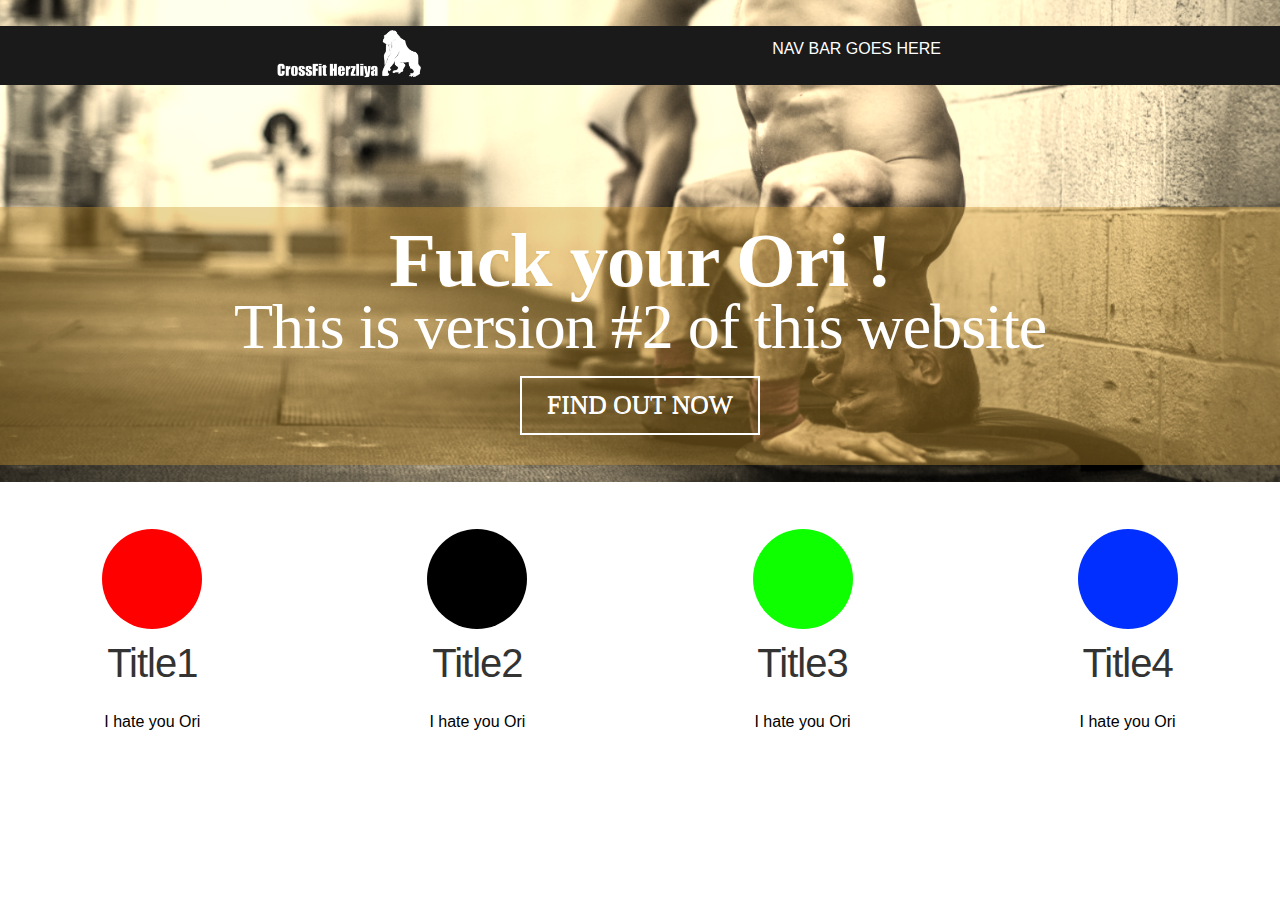
==== commit 67a2065e: "reverted changes via GoogleDrive" ====
--- a/index.html
+++ b/index.html
@@ -39,11 +39,11 @@
     <script src="js/modernizr-2.5.3-min.js"></script>
 
     <body>
-        <div id="container">
+        <div class="container group">
             <div class="header group span_3_of_3">
                 <div class="logo col span_1_of_3">
                     <a href="index.html">
-                        <img src="img/logo_white.png" class="logopic" />
+                        <img src="img/logo_white.png" class="logopic" alt="logo" />
                     </a>
                 </div>
                 <div class="nav-bar col span_2_of_3">
--- a/css/xFitStyle.css
+++ b/css/xFitStyle.css
@@ -6,14 +6,16 @@
  src:url(file:///C:/Users/aviadh/Documents/Websites/crossfit/CrossfitVer3/fonts/Dense-Regular.otf);
 
 }
+body {
+    overflow: hidden;
+}
 .header {
     height: 1%;
-    margin-top: 8%;
+    margin-top: 2%;
     background: #1A1A1A;
 }
 .logopic {
     margin: -2%;
-    margin-top: -10%;
     width: 35%;
     height: auto;
     float: right;
@@ -33,11 +35,19 @@
 **/
 
 .carImg {
+    background-image: url(http://xn--gebzbbce.co.il/images/ajax_load.gif);
+    background-repeat: no-repeat;
+    background-position: center;
+    background-size: 10%;
     margin-top: -17%;
     position: relative;
     z-index: -999;
     width: 100%;
     -webkit-filter: sepia(70%);
+    -moz-filter: sepia(70%);
+    -ms-filter: sepia(70%);
+    -o-filter: sepia(70%);
+    filter: sepia(70%);
 }
 .overlayText {
     margin-top: -22%;
@@ -71,4 +81,12 @@
 .foot {
     margin-top: 4%;
 }
-.footImg {}@media only screen and (max-width: 480px) {}+.footImg {
+    background-size: cover;
+    width: 100px;
+    height: 100px;
+    border-radius: 100px;
+    border-top-left-radius: 100px;
+    border-bottom-right-radius: 100px;
+}
+@media only screen and (max-width: 480px) {}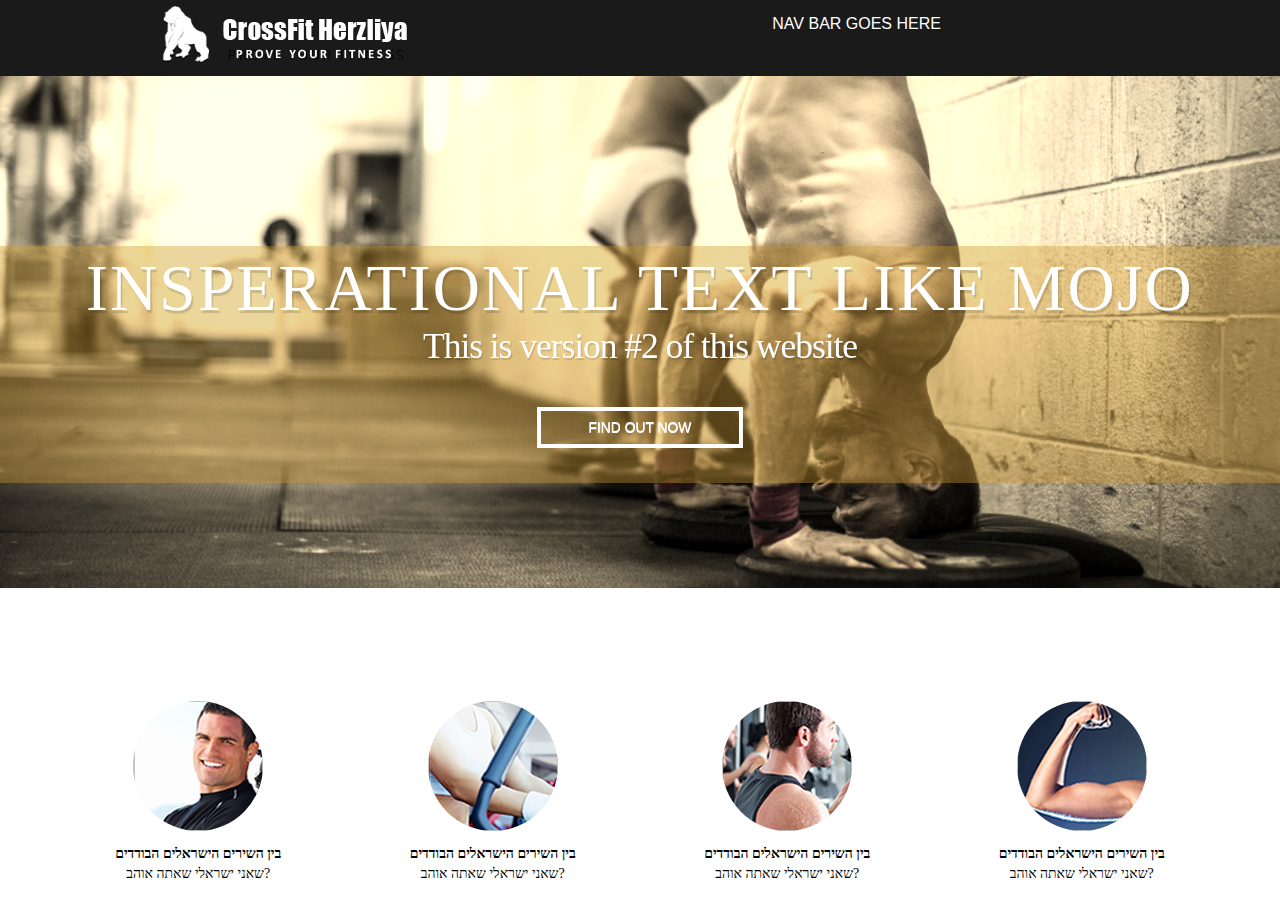
==== commit 2d1916fc: "Update from Ori" ====
--- a/index.html
+++ b/index.html
@@ -37,68 +37,75 @@
 
     <!-- All JavaScript at the bottom, except for Modernizr which enables HTML5 elements and feature detects -->
     <script src="js/modernizr-2.5.3-min.js"></script>
+</head>
 
-    <body>
-        <div class="container group">
-            <div class="header group span_3_of_3">
-                <div class="logo col span_1_of_3">
-                    <a href="index.html">
-                        <img src="img/logo_white.png" class="logopic" alt="logo" />
-                    </a>
-                </div>
-                <div class="nav-bar col span_2_of_3">
-                    NAV BAR GOES HERE
-                </div>
+<body>
+    <div class="container group">
+        <div class="header group span_3_of_3">
+            <div class="logo col span_1_of_3">
+                <a href="index.html">
+                    <img src="img/logo_white.png" class="logopic" alt="logo" />
+                </a>
             </div>
-            <div class="carousel">
-                <img alt="pic 1" id="carImg" class="carImg" src="img/headerPhoto1.png" />
-                <!--
-                <img alt="pic 1" class="carImg" src="img/headerPhoto2.png" />
-                <img alt="pic 1" class="carImg" src="img/headerPhoto3.png" />
-                <img alt="pic 1" class="carImg" src="img/headerPhoto4.png" />
-                <img alt="pic 1" class="carImg" src="img/headerPhoto5.png" />
+            <div class="nav-bar col span_2_of_3">
+                NAV BAR GOES HERE
+            </div>
+        </div>
+        
+        
+        
+      <div class="carousel">
+    <img alt="pic 1" id="carImg" class="carImg" src="img/headerPhoto1.png" />
+</div>
+<div class="span_3_of_3">
+    <div class="overlayText">
+        <h1 id="title">INSPERATIONAL TEXT LIKE MOJO</h1>
+        <h2 id="title">This is version #2 of this website</h2>
+        <button id="overlay" class="buttontext" onclick='alert("clicked");'>FIND OUT NOW</button>
+        <br>
+        <br>
+        <br>
+    </div>
+</div>
+<div class="foot">
+    <div class="section">
+        <div class="col_cus span_1_of_4_cus">
+            <img style="background-image:url('/img/mpic1.jpg');" class="footImg" />
+            <br>
+            <p class="blogsubtext">
+                <span class="introtext2">בין השירים הישראלים הבודדים</span>
+                <br>שאני ישראלי שאתה אוהב?</p>
+        </div>
+        <div class="col_cus span_1_of_4_cus">
+            <img style="background-image:url('/img/mpic2.jpg');" class="footImg" />
 
--->
-            </div>
-            <div class="span_3_of_3">
-                <div class="overlayText">
-                    <h1 id="title">Fuck your Ori !</h1>
-                    <h2 id="title">This is version #2 of this website</h2>
-                    <button id="overlay" onclick='alert("clicked");'>FIND OUT NOW</button>
-                    <br>
-                    <br>
-                    <br>
-                </div>
-            </div>
-            <div class="foot">
-                <div class="section">
-                    <div class="col span_1_of_4">
-                        <img src="img/boxLink1.png" class="footImg" />
-                        <p class="introtext">Title1</p>
-                        <p>I hate you Ori</p>
-                    </div>
-                    <div class="col span_1_of_4">
-                        <img src="img/boxLink2.png" class="footImg" />
-                        <p class="introtext">Title2</p>
-                        <p>I hate you Ori</p>
-                    </div>
-                    <div class="col span_1_of_4">
-                        <img src="img/boxLink3.png" class="footImg" />
-                        <p class="introtext">Title3</p>
-                        <p>I hate you Ori</p>
-                    </div>
-                    <div class="col span_1_of_4">
-                        <img src="img/boxLink4.png" class="footImg" />
-                        <p class="introtext">Title4</p>
-                        <p>I hate you Ori</p>
-                    </div>
-                </div>
-            </div>
+            <p class="blogsubtext">
+                <span class="introtext2">בין השירים הישראלים הבודדים</span>
+                <br>שאני ישראלי שאתה אוהב?</p>
+        </div>
+        <div class="col_cus span_1_of_4_cus">
+            <img style="background-image:url('/img/mpic3.jpg');" class="footImg" />
 
+            <p class="blogsubtext">
+                <span class="introtext2">בין השירים הישראלים הבודדים</span>
+                <br>שאני ישראלי שאתה אוהב?</p>
         </div>
-    </body>
+        <div class="col_cus span_1_of_4_cus">
+            <img style="background-image:url('/img/mpic4.jpg');" class="footImg" />
+
+            <p class="blogsubtext">
+                <span class="introtext2">בין השירים הישראלים הבודדים</span>
+                <br>שאני ישראלי שאתה אוהב?</p>
+        </div>
+    </div>
+</div>
+
+    </div>
+</body>
 
 
-    <script src="js/responsivegridsystem.js"></script>
+<script src="js/responsivegridsystem.js"></script>
 
-</html>+</html>
+
+
--- a/css/xFitStyle.css
+++ b/css/xFitStyle.css
@@ -3,20 +3,19 @@
 @font-face{
 
 font-family:Dense;
- src:url(file:///C:/Users/aviadh/Documents/Websites/crossfit/CrossfitVer3/fonts/Dense-Regular.otf);
+ src:url(Dense-Regular.otf);
 
 }
 body {
     overflow: hidden;
 }
 .header {
-    height: 1%;
-    margin-top: 2%;
+    height: 76px;
+    margin-top: 0%;
     background: #1A1A1A;
 }
 .logopic {
-    margin: -2%;
-    width: 35%;
+    margin-top: -15px;
     height: auto;
     float: right;
 }
@@ -39,7 +38,7 @@
     background-repeat: no-repeat;
     background-position: center;
     background-size: 10%;
-    margin-top: -17%;
+    margin-top: -10%;
     position: relative;
     z-index: -999;
     width: 100%;
@@ -50,43 +49,101 @@
     filter: sepia(70%);
 }
 .overlayText {
-    margin-top: -22%;
-    background-color: rgba(204, 153, 51, 0.4);
+    margin-top: -28%;
+    margin-bottom: 16%;
+    background-color: rgba(204, 153, 51, 0.4);   
+    
+}
+.buttontext {
+  font-size: 14px;
+color: white;
+  -moz-transform: scale(0.99, 1);
+  -webkit-transform: scale(0.99, 1);
+  -ms-transform: scale(0.99, 1);
 }
 h1#title {
-    color: white;
-    font-family: Dense;
-    font-weight: bold;
-    text-shadow: 0px 1px 2px rgba(204, 153, 51, 0.4);
-    font-size: 6vw;
-    padding: 0;
-    margin: 0;
+letter-spacing:2px;
+ text-align: center;
+  font-size: 60px;
+  font-family: "Impact";
+  color: white;
+  text-shadow: 1.5px 2.598px 1px rgba( 0, 0, 0, 0.15);
+  -moz-transform: matrix( 1.09002048828558,0,0,1.10103079624806,0,0);
+  -webkit-transform: matrix( 1.09002048828558,0,0,1.10103079624806,0,0);
+  -ms-transform: matrix( 1.09002048828558,0,0,1.10103079624806,0,0);
+
+
 }
-h2#title {
-    margin-top: -2%;
-    color: white;
-    font-family: Dense;
-    font-size: 5vw;
+h2#title { 
+    text-align: center;
+   margin-top: -15px;
+    margin-bottom: 50px;
+  font-size: 32.697px;
+  font-family: "Myriad Hebrew";
+  color: white;
+  text-shadow: 1px 1.732px 1px rgba( 0, 0, 0, 0.15);
+  -moz-transform: matrix( 1.09002048828558,0,0,1.10103079624806,0,0);
+  -webkit-transform: matrix( 1.09002048828558,0,0,1.10103079624806,0,0);
+  -ms-transform: matrix( 1.09002048828558,0,0,1.10103079624806,0,0)
 }
 button#overlay {
-    background: transparent;
-    color: white;
-    border: 2px solid white;
-    font-family: Dense;
-    font-size: 2vw;
-    margin: 0;
-    margin-top: -10%;
-    margin-bottom: -10%;
+    margin-top: -5%;
+    margin-bottom: -5%;  
+  border-style: solid;
+  border-width: 4px;
+    border-color: white;
+  background-color: rgba( 0, 0, 0, 0 );
+
+  box-shadow: 0px 0px 10px 10px rgba( 0, 0, 0, 0.02 );
+  width: 16%;
+  height: 7%;
+ width: 208px;
+  height: 41px;
 }
 .foot {
-    margin-top: 4%;
+    position: relative;
 }
 .footImg {
-    background-size: cover;
-    width: 100px;
-    height: 100px;
-    border-radius: 100px;
-    border-top-left-radius: 100px;
-    border-bottom-right-radius: 100px;
+    width: 130px;
+    height: 130px;
+    border-radius: 100%;
+    border-top-left-radius: 100%;
+    border-bottom-right-radius: 100%;
+  
 }
-@media only screen and (max-width: 480px) {}+
+.blogs {
+    clear:both;
+    padding: 0px;
+    width: 80%;
+    margin: 0 auto;  
+}
+/** custom grid with margins **/
+
+
+.span_1_of_4_cus {
+   width: calc(180px + 7%)
+}
+.col_cus{
+	display: inline-block;
+	margin: 1% 0 1% 1.6%;
+}
+.col_cus:first-child{
+ margin-left: 0;   
+}
+
+span.introtext2 {
+  font-weight: bold;
+}
+
+p.blogsubtext {
+  font-size: 14px;
+  margin-top: 0.5em;
+  font-family: "Open Sans Hebrew";
+  text-align: center;
+
+}
+
+@media only screen and (max-width: 480px) {
+
+}--- a/css/responsivegridsystem.css
+++ b/css/responsivegridsystem.css
@@ -152,14 +152,13 @@
 
 
 p.introtext {
-font-family:  MuseoSlab100, 'lucida sans unicode', 'lucida grande', 'Trebuchet MS', verdana, arial, helvetica, helve, sans-serif;
+
 font-size : 2.5em; /* 40 / 16 */
 color: #333;
 line-height: 1.4em;
 letter-spacing: -1px;
 margin-bottom: 0.5em;
 }
-
 
 p.handwritten {
 font-family:  HandSean, 'lucida sans unicode', 'lucida grande', 'Trebuchet MS', verdana, arial, helvetica, helve, sans-serif; 
--- a/css/col.css
+++ b/css/col.css
@@ -32,7 +32,6 @@
 
 .col:first-child { margin-left: 0; } /* all browsers except IE6 and lower */
 
-
 /*  REMOVE MARGINS AS ALL GO FULL WIDTH AT 480 PIXELS */
 
 @media only screen and (max-width: 480px) {
--- a/css/4cols.css
+++ b/css/4cols.css
@@ -18,6 +18,7 @@
 }
 
 
+
 /*  GO FULL WIDTH AT LESS THAN 480 PIXELS */
 
 @media only screen and (max-width: 480px) {
@@ -33,4 +34,6 @@
 	.span_1_of_4 {
 		width: 100%; 
 	}
+    .span_1_of_4_cus {
+	   width: 100%; 
 }